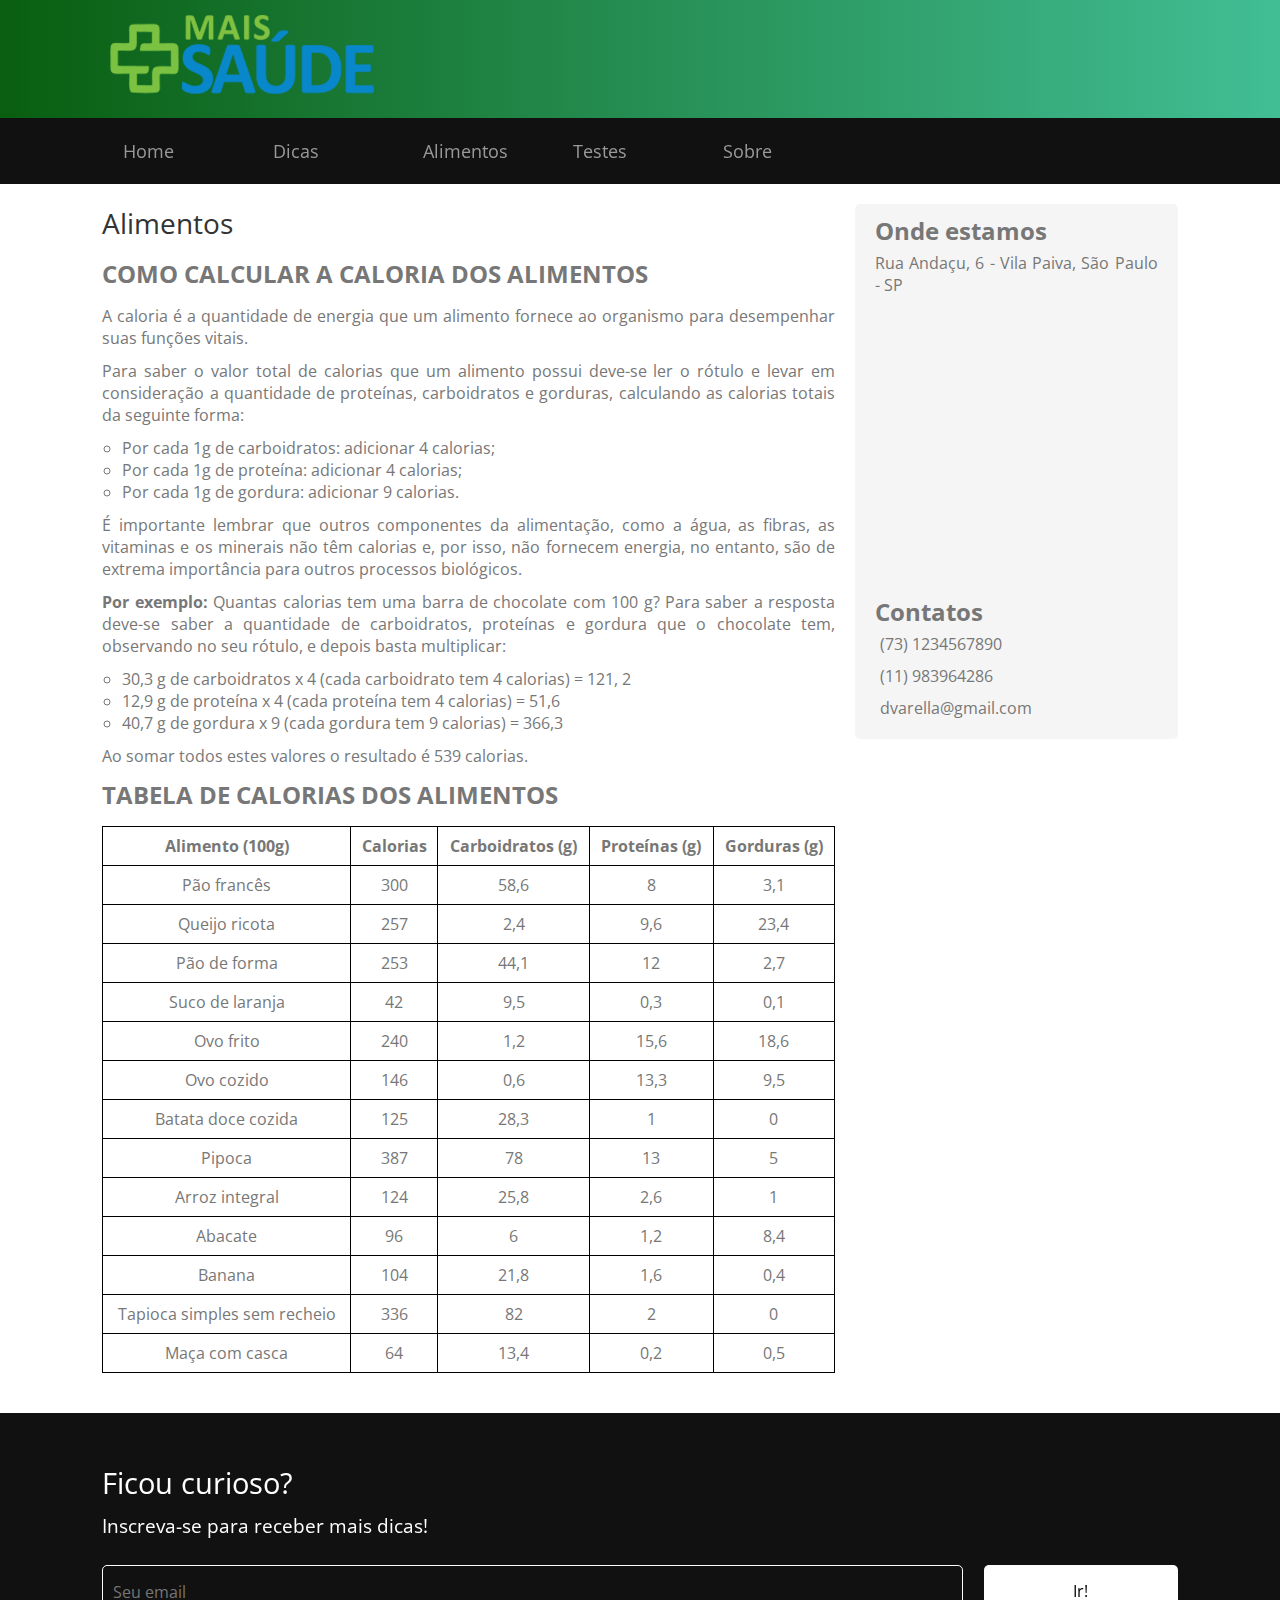
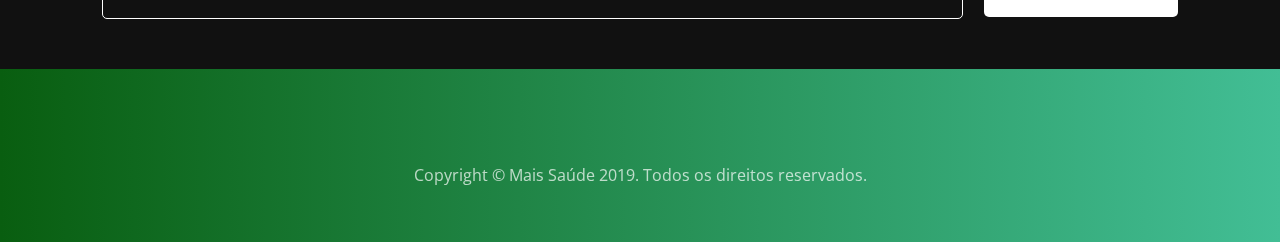
==== alimentos.html @ 35c7b69a "Add files via upload" ====
<!DOCTYPE html>

<html lang="pt-br">

<head>
    <title> Mais Saúde - Alimentos</title>
    <meta charset="utf-8">
    <meta name="viewport" content="width=device-width, initial scale=1">
    <meta name="description" content="Página pessoal do médico Drauzio Varella">
    <meta name="keywords" content="Mais Saude">
    <meta name="robots" content="index, follow">
    <meta name="author" content="Gustavo Bauer, Gabriel Alzani e Breno Nogueira">
    <link rel="stylesheet" href="https://use.fontawesome.com/releases/v5.8.2/css/all.css"
        integrity="sha384-oS3vJWv+0UjzBfQzYUhtDYW+Pj2yciDJxpsK1OYPAYjqT085Qq/1cq5FLXAZQ7Ay" crossorigin="anonymous">
    <link rel="stylesheet" href="css/estilo.css">
    <link rel="stylesheet" href="css/estilo-alimentos.css">
    <link href="https://fonts.googleapis.com/css?family=Open+Sans" rel="stylesheet">
    <link rel="icon" href="img/icon.jpg">
</head>

<body>
    <!-- CABEÇALHO -->
    <header class="cabecalho">
        <a href="index.html" title="Mais Saude"> <img src="img/logo.png" alt="logo"></a>
    </header>

    <!-- BARRA DE MENU-->
    <nav class="nav-menu">
        <input type="checkbox" id="btn-menu">
        <label for="btn-menu">&#9776;</label>
        <div class="menu">
            <ul>
                <li> <a href="index.html"> Home </a></li>
                <li> <a href="dicas.html"> Dicas </a></li>
                <li> <a href="alimentos.html"> Alimentos </a></li>
                <li> <a href="#"> Testes </a>
                    <ul>
                        <li> <a href="imc.html"> IMC </a> </li>
                        <li> <a href="gasto-calorico.html"> Gasto Calórico </a> </li>
                    </ul>
                </li>
                <li> <a href="sobre.html"> Sobre </a></li>
            </ul>
        </div>
    </nav>

    <!-- MAIN -->
    <main class="principal">
        <!-- TEXTO CENTRAL -->
        <article class="conteudo alimentos">
            <h1> Alimentos</h1>
            <h2>COMO CALCULAR A CALORIA DOS ALIMENTOS</h2>
            <p>
                A caloria é a quantidade de energia que um alimento fornece ao organismo para desempenhar suas
                funções
                vitais.
            </p>
            <p>
                Para saber o valor total de calorias que um alimento possui deve-se ler o rótulo e levar em
                consideração
                a quantidade de proteínas, carboidratos e gorduras, calculando as calorias totais da seguinte forma:
            </p>
            <ul>
                <li>Por cada 1g de carboidratos: adicionar 4 calorias;</li>
                <li>Por cada 1g de proteína: adicionar 4 calorias;</li>
                <li>Por cada 1g de gordura: adicionar 9 calorias. </li>
            </ul>

            <p>
                É importante lembrar que outros componentes da alimentação, como a água, as fibras, as vitaminas e os
                minerais não têm calorias e, por isso, não fornecem energia, no entanto, são de extrema importância
                para
                outros processos biológicos.</p>
            <p>
                <span class="negrito">Por exemplo:</span> Quantas calorias tem uma barra de chocolate com 100 g?
                Para saber a resposta deve-se saber a quantidade de carboidratos, proteínas e gordura que o chocolate
                tem, observando no seu rótulo, e depois basta multiplicar:
            </p>
            <ul>
                <li>30,3 g de carboidratos x 4 (cada carboidrato tem 4 calorias) = 121, 2</li>
                <li>12,9 g de proteína x 4 (cada proteína tem 4 calorias) = 51,6</li>
                <li>40,7 g de gordura x 9 (cada gordura tem 9 calorias) = 366,3</li>
            </ul>
            <p>
                Ao somar todos estes valores o resultado é 539 calorias.
            </p>
            <h2>TABELA DE CALORIAS DOS ALIMENTOS</h2>
            <div class="container-tabela">
                <table>
                    <tr>
                        <th>Alimento (100g)</th>
                        <th>Calorias</th>
                        <th>Carboidratos (g)</th>
                        <th>Proteínas (g)</th>
                        <th>Gorduras (g)</th>
                    </tr>
                    <tr>
                        <td>Pão francês</td>
                        <td>300</td>
                        <td>58,6</td>
                        <td>8</td>
                        <td>3,1</td>
                    </tr>
                    <tr>
                        <td>Queijo ricota</td>
                        <td>257</td>
                        <td>2,4</td>
                        <td>9,6</td>
                        <td>23,4</td>
                    </tr>
                    <tr>
                        <td>Pão de forma</td>
                        <td>253</td>
                        <td>44,1</td>
                        <td>12</td>
                        <td>2,7</td>
                    </tr>
                    <tr>
                        <td>Suco de laranja</td>
                        <td>42</td>
                        <td>9,5</td>
                        <td>0,3</td>
                        <td>0,1</td>
                    </tr>
                    <tr>
                        <td>Ovo frito</td>
                        <td>240</td>
                        <td>1,2</td>
                        <td>15,6</td>
                        <td>18,6</td>
                    </tr>
                    <tr>
                        <td>Ovo cozido</td>
                        <td>146</td>
                        <td>0,6</td>
                        <td>13,3</td>
                        <td>9,5</td>
                    </tr>
                    <tr>
                        <td>Batata doce cozida</td>
                        <td>125</td>
                        <td>28,3</td>
                        <td>1</td>
                        <td>0</td>
                    </tr>
                    <tr>
                        <td>Pipoca</td>
                        <td>387</td>
                        <td>78</td>
                        <td>13</td>
                        <td>5</td>
                    </tr>
                    <tr>
                        <td>Arroz integral</td>
                        <td>124</td>
                        <td>25,8</td>
                        <td>2,6</td>
                        <td>1</td>
                    </tr>
                    <tr>
                        <td>Abacate</td>
                        <td>96</td>
                        <td>6</td>
                        <td>1,2</td>
                        <td>8,4</td>
                    </tr>
                    <tr>
                        <td>Banana</td>
                        <td>104</td>
                        <td>21,8</td>
                        <td>1,6</td>
                        <td>0,4</td>
                    </tr>
                    <tr>
                        <td>Tapioca simples sem recheio</td>
                        <td>336</td>
                        <td>82</td>
                        <td>2</td>
                        <td>0</td>
                    </tr>
                    <tr>
                        <td>Maça com casca</td>
                        <td>64</td>
                        <td>13,4</td>
                        <td>0,2</td>
                        <td>0,5</td>
                    </tr>
                </table>
            </div>
        </article>
        <!-- ASIDE -->
        <aside class="onde-estamos">
            <h2> Onde estamos</h2>
            <p> Rua Andaçu, 6 - Vila Paiva, São Paulo - SP</p>
            <iframe
                src="https://www.google.com/maps/embed?pb=!1m18!1m12!1m3!1d3658.8614819384006!2d-46.61238228440783!3d-23.50149826527081!2m3!1f0!2f0!3f0!3m2!1i1024!2i768!4f13.1!3m3!1m2!1s0x94cef61e2af45dab%3A0x41e54de6c4cf041e!2sRua+Anda%C3%A7u%2C+6+-+Vila+Paiva%2C+S%C3%A3o+Paulo+-+SP%2C+02073-070!5e0!3m2!1spt-BR!2sbr!4v1559677760895!5m2!1spt-BR!2sbr"></iframe>
            <h2> Contatos</h2>
            <ul>
                <li><i class="fas fa-phone fa-lg"></i>(73) 1234567890</li>
                <li><i class="fab fa-whatsapp fa-lg"></i>(11) 983964286</li>
                <li><i class="fas fa-envelope fa-lg"></i>dvarella@gmail.com</li>
            </ul>
        </aside>
    </main>

    <!-- NEWSLETTER -->
    <section class="newsletter">
        <h3> Ficou curioso? </h3>
        <p>Inscreva-se para receber mais dicas! </p>
        <form>
            <input type="email" placeholder="Seu email">
            <button>Ir!</button>
        </form>
    </section>

    <!-- RODAPÉ-->
    <footer class="rodape">
        <div class="social-icons">
            <a href="https://pt-br.facebook.com/drauziovarella/" target="_blank"><i class="fab fa-facebook"></i></a>
            <a href="https://twitter.com/drauziovarella?ref_src=twsrc%5Egoogle%7Ctwcamp%5Eserp%7Ctwgr%5Eauthor"
                target="_blank"><i class="fab fa-twitter"></i></a>
            <a href="https://www.instagram.com/sitedrauziovarella/?hl=pt-br" target="_blank"><i
                    class="fab fa-instagram"></i></a>
        </div>
        <p class="copyright">
            Copyright © Mais Saúde 2019. Todos os direitos reservados.
        </p>
    </footer>

</body>

</html>
---- css/estilo.css ----
﻿/* RESET E HELPERS*/
* {
    margin: 0;
    padding: 0;
    font-size: 100%;
    font-family: 'Open Sans', sans-serif;
    font-weight: normal;
    box-sizing: border-box;
    border: none;
    outline: none;
}

img{
    max-width: 100%;
}

ul{
    list-style: none;
}

a{
    text-decoration: none;
}

h1{
    font-size: 1.75em; color: #333;  
    margin-bottom: 15px;
}

h2{
    font-size: 1.5em; 
    color: #777;  
    font-weight: bold;
    margin-bottom: 15px;
}

h3{
    font-size: 1.25em;
    color: #555;
    margin-bottom: 10px;
}

p{
    font-size: 1em;
    color: #777;
    margin-bottom: 1.5%;
    text-align: justify;
}

.clearfix::after {
    display: block;
    clear: both;
    content: "";
}

/* CABEÇALHO */

.cabecalho {
    width: 100%;
    padding: 0px 8%;
    float:left;
    background: linear-gradient(to right,  rgb(9, 94, 16), rgb(66, 190, 149));
}


/* MENU */
.nav-menu{
    background-color: #111;
}

.menu{
    width: 100%;
    float:left;
    background-color: #111;
    padding: 0px 8%;
}

.menu ul{
    position: relative;
}

.menu ul li{
    width:150px;
    float:left;
}

.menu a{
    padding: 21px;
    display:block;
    background-color: #111;
    color: #999;
    font-size: 1.1em;
}

.menu ul ul{
    position: absolute;
    visibility: hidden;
}

.menu ul li:hover ul{
    visibility: visible;
}

.menu a:hover{
    color: white;
}

.menu ul ul li{
    float: none; 
}

.menu ul ul li a{
    background-color: white;
    color:#111;
    border-radius: 10px;
    border-bottom: solid 1px #111;
}

.menu ul ul li a:hover{
    background-color: green;
}

.nav-menu label[for="btn-menu"]{
    padding: 5px;
    background-color: #111;
    color:white;
    text-align:center;
    font-size:30px;
    cursor:pointer;
    width: 50px;
    height: 50px;
    display: none;
}
.nav-menu #btn-menu{
    display: none;
}

/*PRINCIPAL*/
.principal {
    width: 100%;
    float: left;
    padding: 20px 8%;
}

.conteudo {
    width: 70%;
    float:left;
    padding: 0 20px 20px 0;
}

/* SIDEBAR */
.onde-estamos{
    width: 30%;
    float:right;
    padding: 10px 20px;
    background-color: #f5f5f5;
    border-radius: 5px;
}

.onde-estamos h2{
    margin-bottom: 5px;
}

.onde-estamos iframe{
    width: 100%;
    height: 250px;
    margin: 20px 0;
}

.onde-estamos li {
    color:#777;
    margin-bottom: 10px;
}

.onde-estamos i{
    margin-right: 5px;
}

/* NEWSLETTER */
.newsletter {
    width: 100%;
    float: left;
    background-color: #111;
    padding: 50px 8%; 
}

.newsletter h3{
    font-size: 1.8em; color: white;
}

.newsletter p{
    font-size: 1.2em; color: white;
}

.newsletter form{
    width: 100%;
    float: left;
    margin-top: 10px;
}

.newsletter form input{
    width: 80%;
    margin-right: 1%;
    padding: 15px 10px;
    border: 1px solid white;
    border-radius: 5px;
    float:left;
    color:white;
    background-color: initial;
}

.newsletter button{
    width: 18%;
    background-color: white;;
    padding: 15px 10px;
    border-radius: 5px;
    float: right;
    cursor: pointer;
}

/* RODAPÉ */
    .rodape{
    background: linear-gradient(to right, rgb(9, 94, 16), rgb(66, 190, 149));
    width: 100%;
    float: left;
    padding: 3% 4%;
    text-align: center;
    }
.social-icons a{
    font-size: 1.5em;
    color: rgba(255,255,255,0.7);
    margin-right: 3%;
}

.social-icons a:last-child{
    margin-right: 0;
}
.social-icons a:hover{
    color: rgba(255,255,255);
}

.copyright{
    margin-top: 2%;
    color: rgba(255,255,255,0.7);
    text-align:center;
}

/*BREAKPOINTS*/
@media (max-width: 940px) {
    /*CABECALHO*/
    .cabecalho img{
        display: block;
        margin-left: auto;
        margin-right: auto;
     }
    
     /*MENU*/
    .nav-menu label[for="btn-menu"]{
        display: block;
    }
    .nav-menu #btn-menu{
        display: block;
        visibility: hidden;
    }
    .nav-menu #btn-menu:checked ~ .menu{
        margin-left:0;
    }
    .menu{
        margin-left: -100%;
        background-color: #222;
    }
    .menu ul li{
        width: 100%;
        float:none;
    }
    .menu ul ul{
        position: static;
        overflow: hidden;
        max-height: 0;
    }
    .menu ul li:hover ul{
        height: auto;
        max-height: 200px;
    }
    .menu a{
        background-color: #222;
        text-align: center;
    }

    /*CARDS */
    .card-teste{
        width: auto;
    }
    
    .teste-gasto-calorico{
        float: left;
    }
    
}

@media (max-width: 1150px) {
    /*PRINCIPAL*/
    .conteudo{
        width: 100%;
        float: left;
    }
    .onde-estamos{
        width: 100%;
        float: left;
    }
}
---- css/estilo-alimentos.css ----
.alimentos ul{
    list-style-type: circle;
    font-size: 1em;
    color: #777;
    padding: 0px 0px 0px 20px;
    text-align: justify;
    margin-bottom: 1.5%;
}

.negrito{
    font-weight: bold;
}

.container-tabela{
    overflow-x:auto;
}
.container-tabela table {
    border-collapse: collapse;
    border-spacing: 0;
    width: 100%;
    border: 1px solid #ddd; 
  }
  
.container-tabela table th, td {
    text-align: left;
    padding: 8px;
    border: 1px solid black;
    text-align: center;
    font-size: 1em;
    color: #777;
  }

.container-tabela table th{
    font-weight: bold;
}
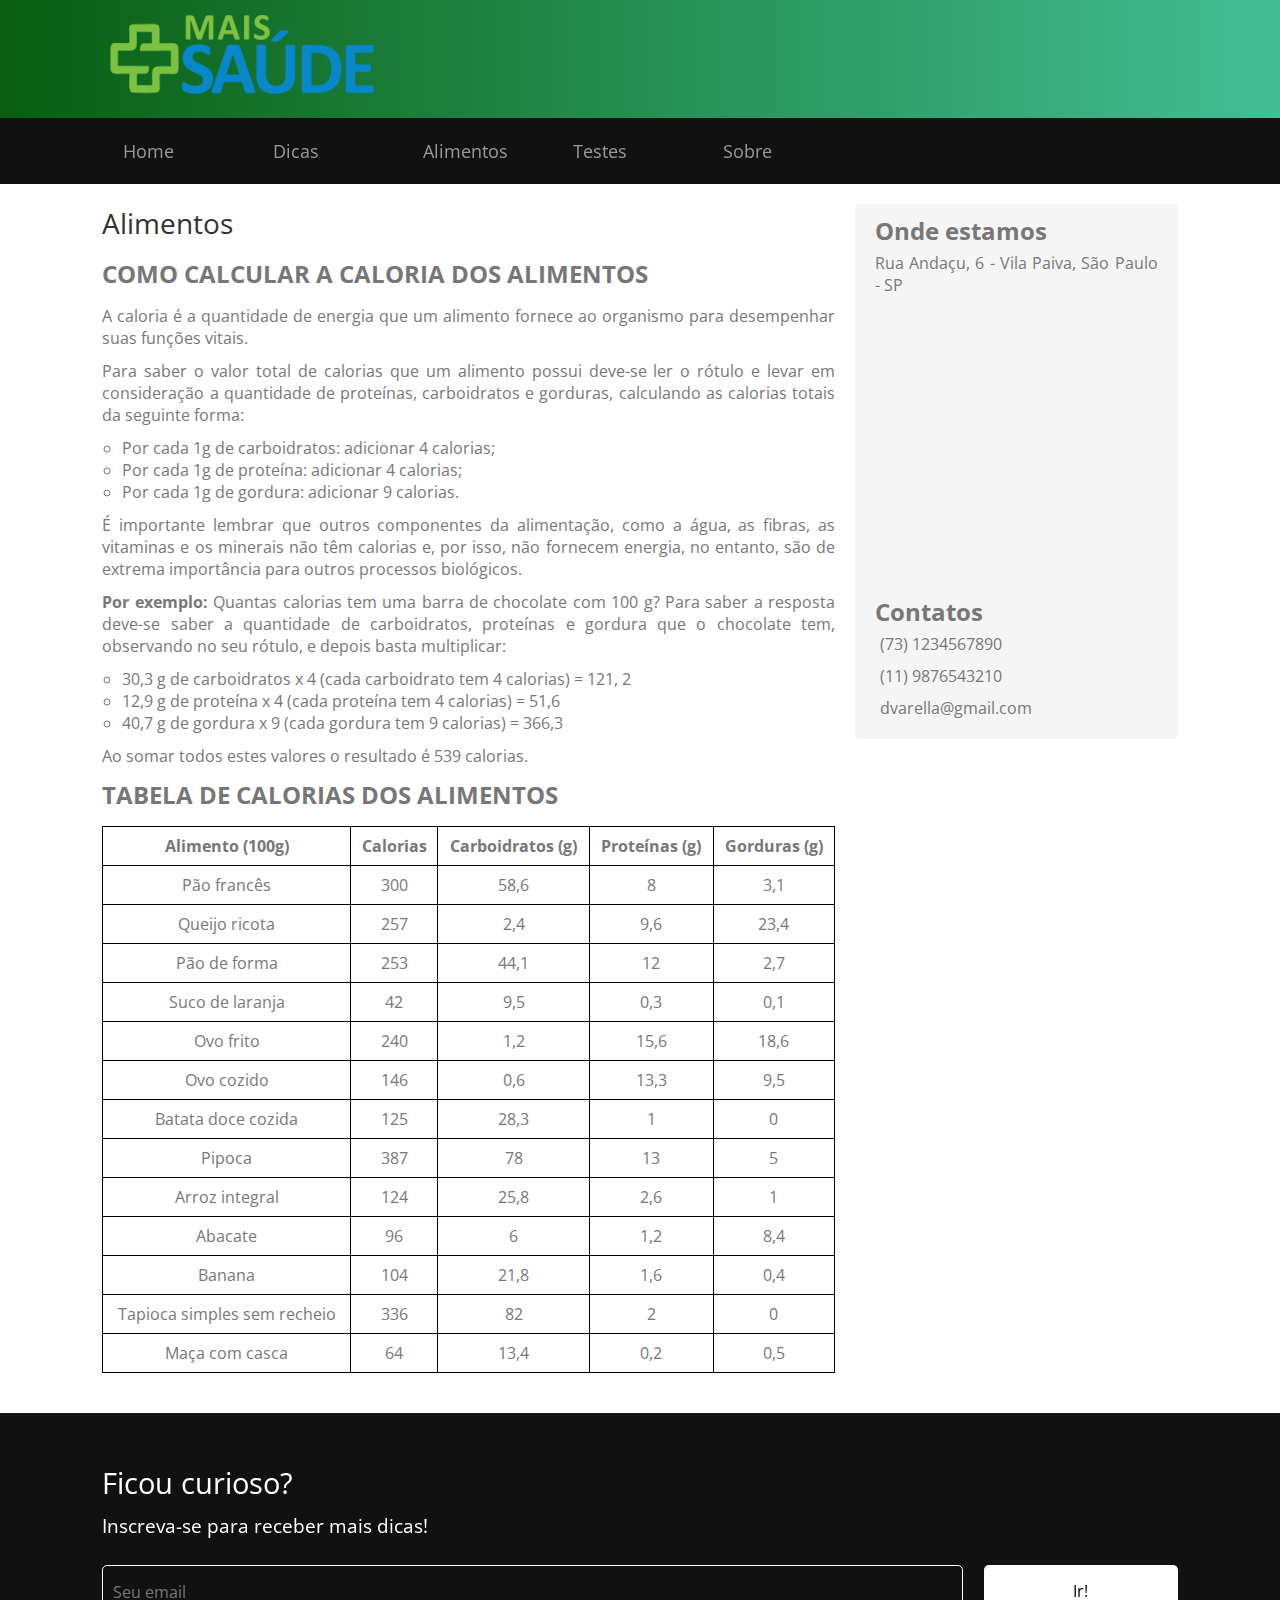
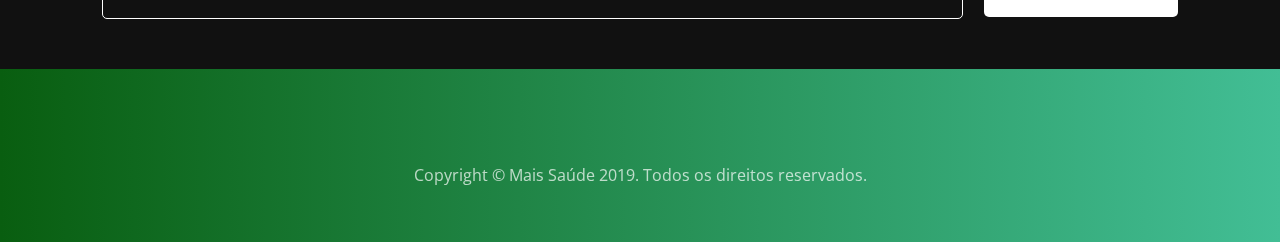
==== commit 25997b14: "Add files via upload" ====
--- a/alimentos.html
+++ b/alimentos.html
@@ -197,7 +197,7 @@
             <h2> Contatos</h2>
             <ul>
                 <li><i class="fas fa-phone fa-lg"></i>(73) 1234567890</li>
-                <li><i class="fab fa-whatsapp fa-lg"></i>(11) 983964286</li>
+                <li><i class="fab fa-whatsapp fa-lg"></i>(11) 9876543210</li>
                 <li><i class="fas fa-envelope fa-lg"></i>dvarella@gmail.com</li>
             </ul>
         </aside>
